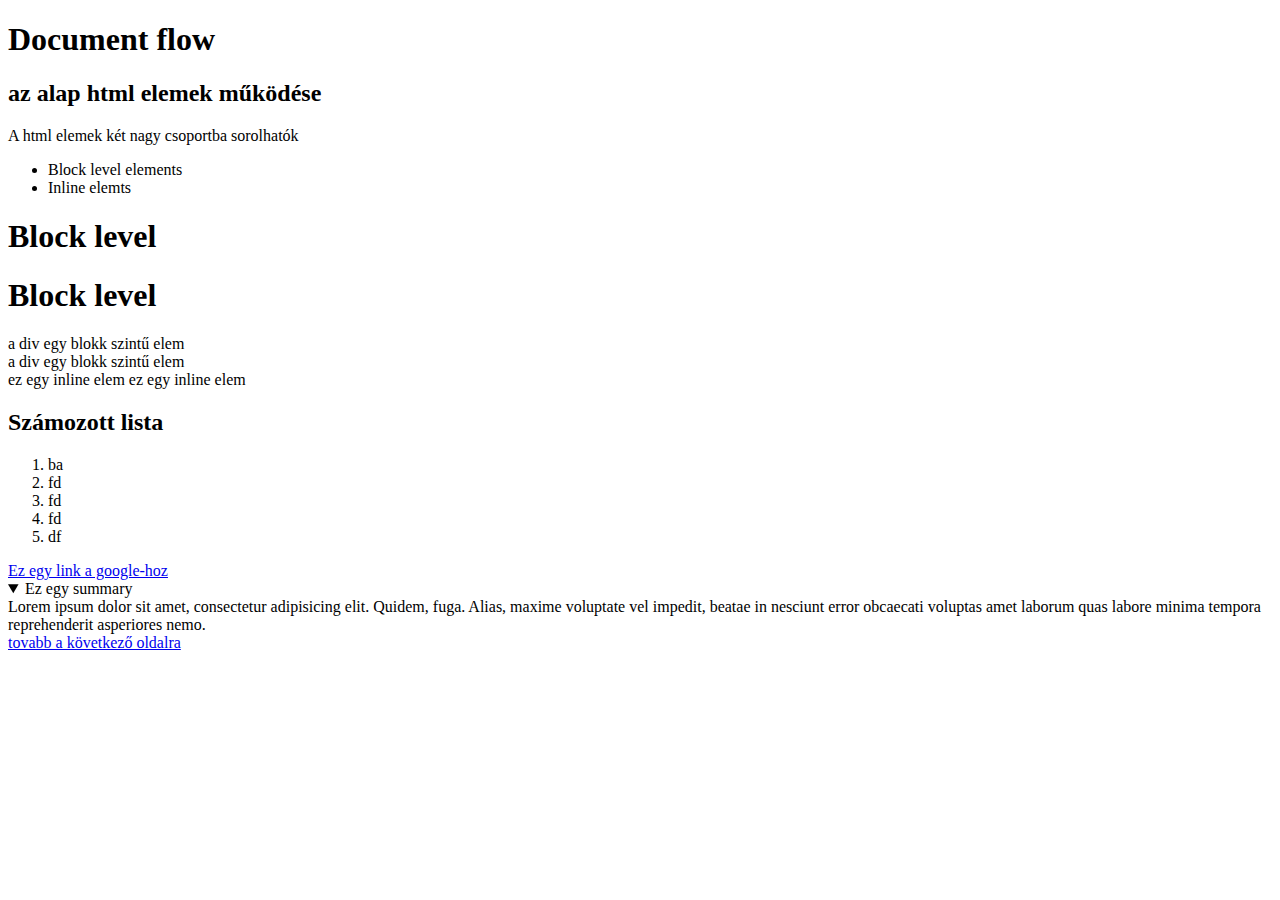
==== index.html @ 19af00f6 "alapfájlok létrehozása" ====
<!DOCTYPE html>
<html lang="hu">
<head>
    <meta charset="UTF-8">
    <meta name="keywords" content="számítógép vásárlás, befektetés">
    <title>Home</title>
</head>   
<body>
    
<header>   
<h1>Document flow</h1>
<h2>az alap html elemek működése</h2>
</header>    
 
       
<main>
<!--comment     -->
<p>A html elemek két nagy csoportba sorolhatók</p>
<ul>
    <li>Block level elements</li> 
    <li>Inline elemts</li>
 </ul>
 
<h1>Block level</h1> <h1>Block level</h1>    
<div> a div egy blokk szintű elem</div> <div> a div egy blokk szintű elem</div>
<span>ez egy inline elem</span>
<span>ez egy inline elem</span>

 <section>
    <h2>Számozott lista</h2> 
 <ol>     
    
      <li>ba</li>
      <li>fd</li>
      <li>fd</li>
      <li>fd</li>
      <li>df</li>
</ol>
</section>
      

    <a href="http://www.google.com" target="_blank"> Ez egy link a google-hoz</a>
     
     <details open>
       <summary>Ez egy summary</summary>
       Lorem ipsum dolor sit amet, consectetur adipisicing elit. Quidem, fuga. Alias, maxime voluptate vel impedit, beatae in nesciunt error obcaecati voluptas amet laborum quas labore minima tempora reprehenderit asperiores nemo.  
     </details> 
     
<a href="02_css_basics.html">tovabb a következő oldalra</a>
    
</main>         
          
</body>
</html>
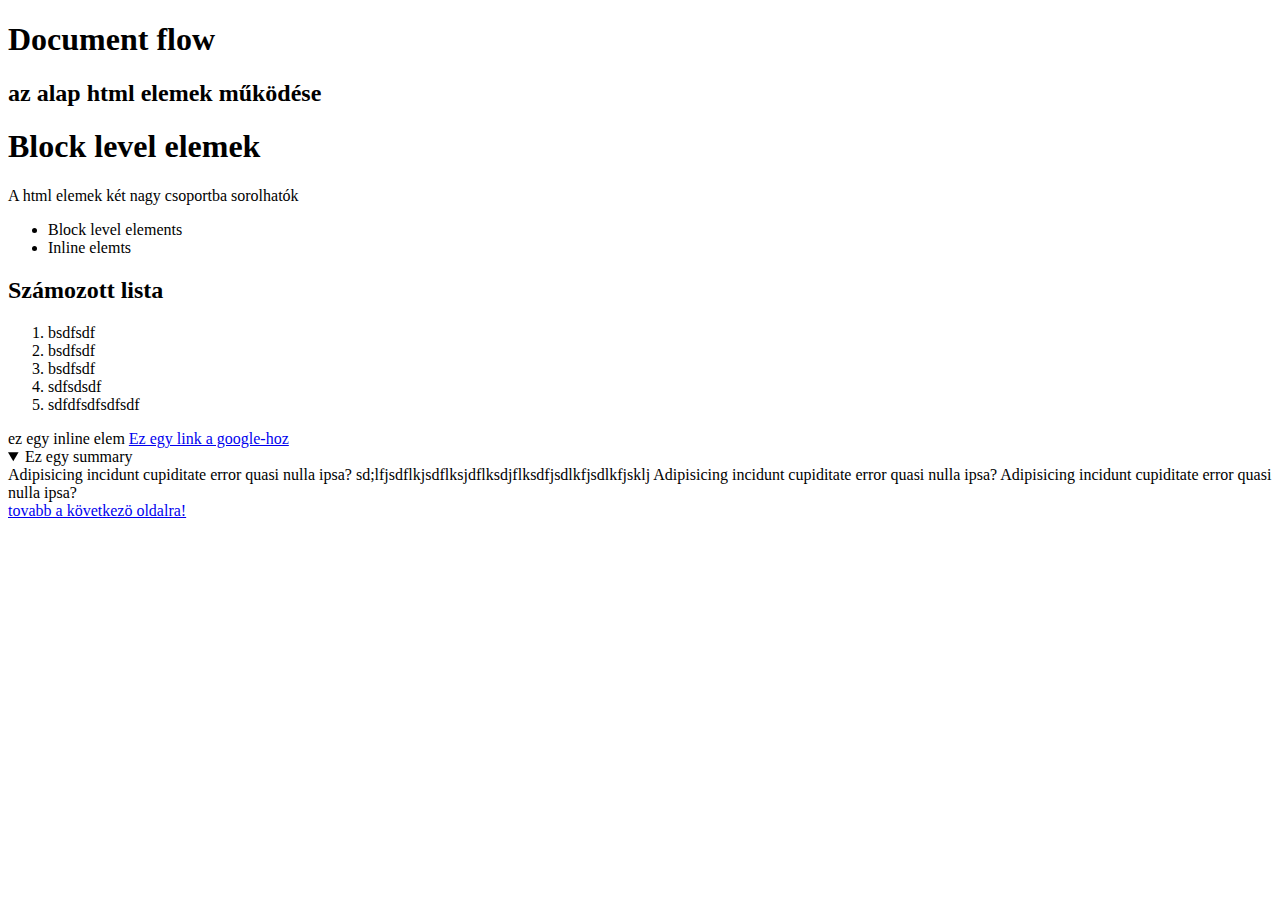
==== commit ab803d5c: "potlás" ====
--- a/index.html
+++ b/index.html
@@ -1,54 +1,43 @@
-<!DOCTYPE html>
-<html lang="hu">
-<head>
-    <meta charset="UTF-8">
-    <meta name="keywords" content="számítógép vásárlás, befektetés">
-    <title>Home</title>
-</head>   
-<body>
-    
-<header>   
-<h1>Document flow</h1>
-<h2>az alap html elemek működése</h2>
-</header>    
- 
-       
-<main>
-<!--comment     -->
-<p>A html elemek két nagy csoportba sorolhatók</p>
-<ul>
-    <li>Block level elements</li> 
-    <li>Inline elemts</li>
- </ul>
- 
-<h1>Block level</h1> <h1>Block level</h1>    
-<div> a div egy blokk szintű elem</div> <div> a div egy blokk szintű elem</div>
-<span>ez egy inline elem</span>
-<span>ez egy inline elem</span>
-
- <section>
-    <h2>Számozott lista</h2> 
- <ol>     
-    
-      <li>ba</li>
-      <li>fd</li>
-      <li>fd</li>
-      <li>fd</li>
-      <li>df</li>
-</ol>
-</section>
-      
-
-    <a href="http://www.google.com" target="_blank"> Ez egy link a google-hoz</a>
-     
-     <details open>
-       <summary>Ez egy summary</summary>
-       Lorem ipsum dolor sit amet, consectetur adipisicing elit. Quidem, fuga. Alias, maxime voluptate vel impedit, beatae in nesciunt error obcaecati voluptas amet laborum quas labore minima tempora reprehenderit asperiores nemo.  
-     </details> 
-     
-<a href="02_css_basics.html">tovabb a következő oldalra</a>
-    
-</main>         
-          
-</body>
-</html>+<!DOCTYPE html>
+<html lang="hu">
+<head>
+    <meta charset="UTF-8">
+    <meta name="keywords" content="számítógép vásárlás, befektetés ">
+    <title>Home</title>
+</head>
+<body>
+<header>
+  <h1>Document flow</h1>
+  <h2>az alap html elemek működése</h2>
+</header>
+<main>
+  <h1>Block level elemek</h1>
+  <!-- comment, ezt a böngésző nem értelmezi -->
+  <p>A html elemek két nagy csoportba sorolhatók</p>
+  <ul>
+    <li>Block level elements</li>
+    <li>Inline elemts</li>
+  </ul>
+  <section>
+    <h2>Számozott lista</h2>
+  <ol> <!-- emmetbe igy kell csinálni ol-t és 5 db LI-t tenni bele: ol>li*5 -->
+    <li>bsdfsdf</li>
+    <li>bsdfsdf</li>
+    <li>bsdfsdf</li>
+    <li>sdfsdsdf</li>
+    <li>sdfdfsdfsdfsdf</li>
+  </ol>
+  </section>
+  <span>ez egy inline elem</span>
+    <a href="http://www.google.com" target="_blank">Ez egy link a google-hoz</a>
+    <details open>
+      <summary>Ez egy summary</summary>
+        Adipisicing incidunt cupiditate error quasi nulla ipsa?
+        sd;lfjsdflkjsdflksjdflksdjflksdfjsdlkfjsdlkfjsklj
+        Adipisicing incidunt cupiditate error quasi nulla ipsa?
+        Adipisicing incidunt cupiditate error quasi nulla ipsa?
+    </details>
+    <a href="02_css_basics.html">tovabb a következö oldalra!</a>
+</main>
+</body>
+</html>
